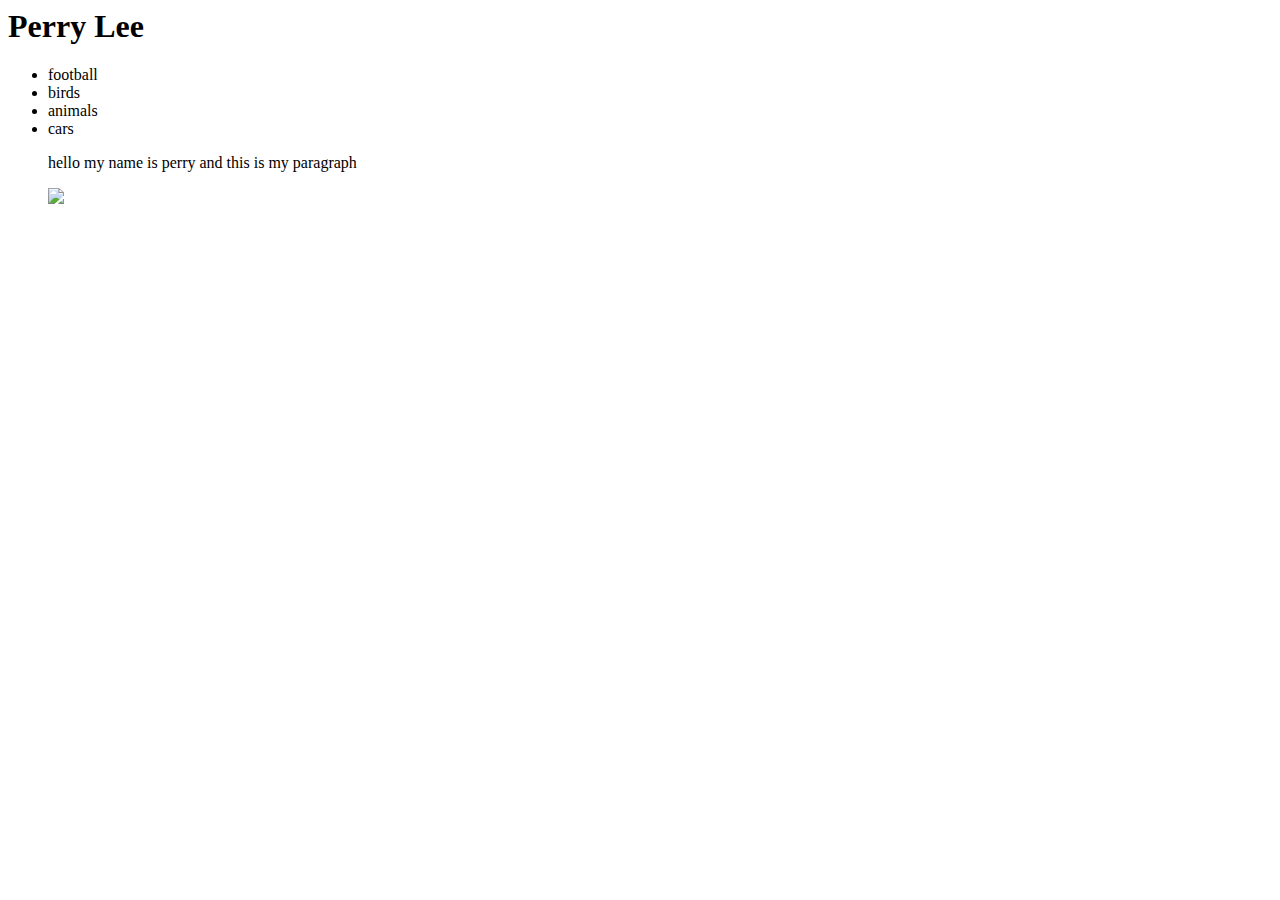
==== index.html @ ceb78261 "Add files via upload" ====
<html>
  <head> 
      <title>
      Perrys homepage
      </title>
  </head>
  
    
<body>   
  <h1>Perry Lee</h1>
    
    
  <ul>  
      <li> football </li>
      <li> birds </li>
      <li> animals </li>
      <li> cars </li>
      <p>hello my name is perry and this is my paragraph</p>
   <img src="http://wallpapercave.com/wp/nTNXKTt.jpg">
    </ul>
    </body>
</html>
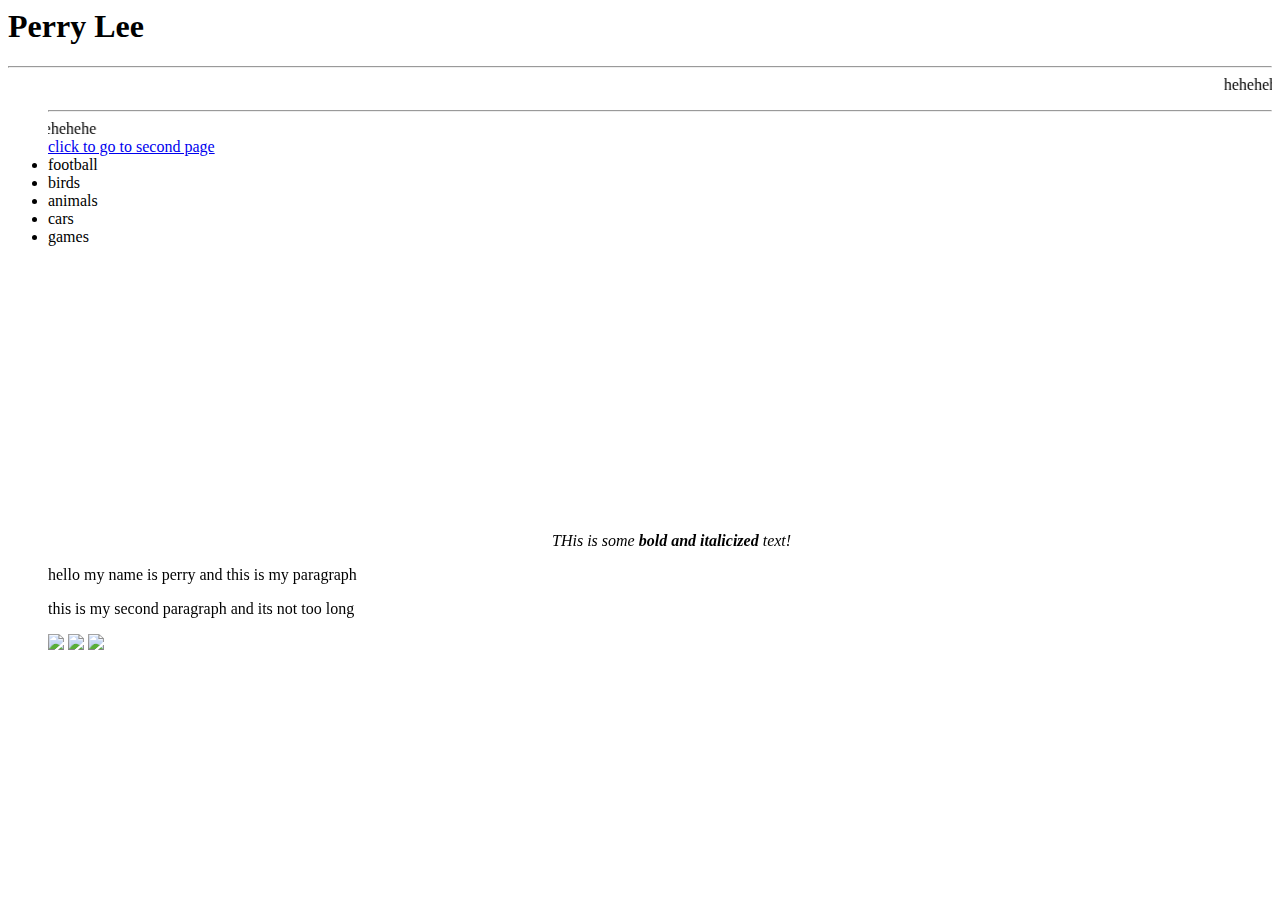
==== commit 4f1452b4: "Update index.html" ====
--- a/index.html
+++ b/index.html
@@ -3,20 +3,33 @@
       <title>
       Perrys homepage
       </title>
+       <link rel="stylesheet" href="style.css"> 
   </head>
   
     
 <body>   
   <h1>Perry Lee</h1>
+    <hr>
     
-    
+    <marquee direction="left"> hehehehehehehehehehe </marquee>
   <ul>  
+      <hr>
+      <marquee direction="right"> hehehehehehehehehehe </marquee>
+      
+      <a href="about.html">click to go to second page</a>
       <li> football </li>
       <li> birds </li>
       <li> animals </li>
       <li> cars </li>
+      <li> games </li>
+      <iframe width="500" height="300" src="https://www.youtube.com/embed/8pmXiMcN_Yg" frameborder="0" allowfullscreen></iframe>
+      
+      <i> THis is some <b> bold and italicized</b> text! </i>
       <p>hello my name is perry and this is my paragraph</p>
-   <img src="http://wallpapercave.com/wp/nTNXKTt.jpg">
+      <p> this is my second paragraph and its not too long </p>
+      <img src=https://m.popkey.co/770e6b/4Mm5x.gif>
+      <img src=http://2.bp.blogspot.com/-qC5mDx-AYsQ/Vjw_jfZm9YI/AAAAAAAAAsI/sYHoJrllEQY/s1600/B7eSbONuQTydsOr2ZcHG_Kid-Reaches-for-Water.gif>
+      <img src=http://i.imgur.com/JuUPdtc.jpg>
     </ul>
     </body>
 </html>
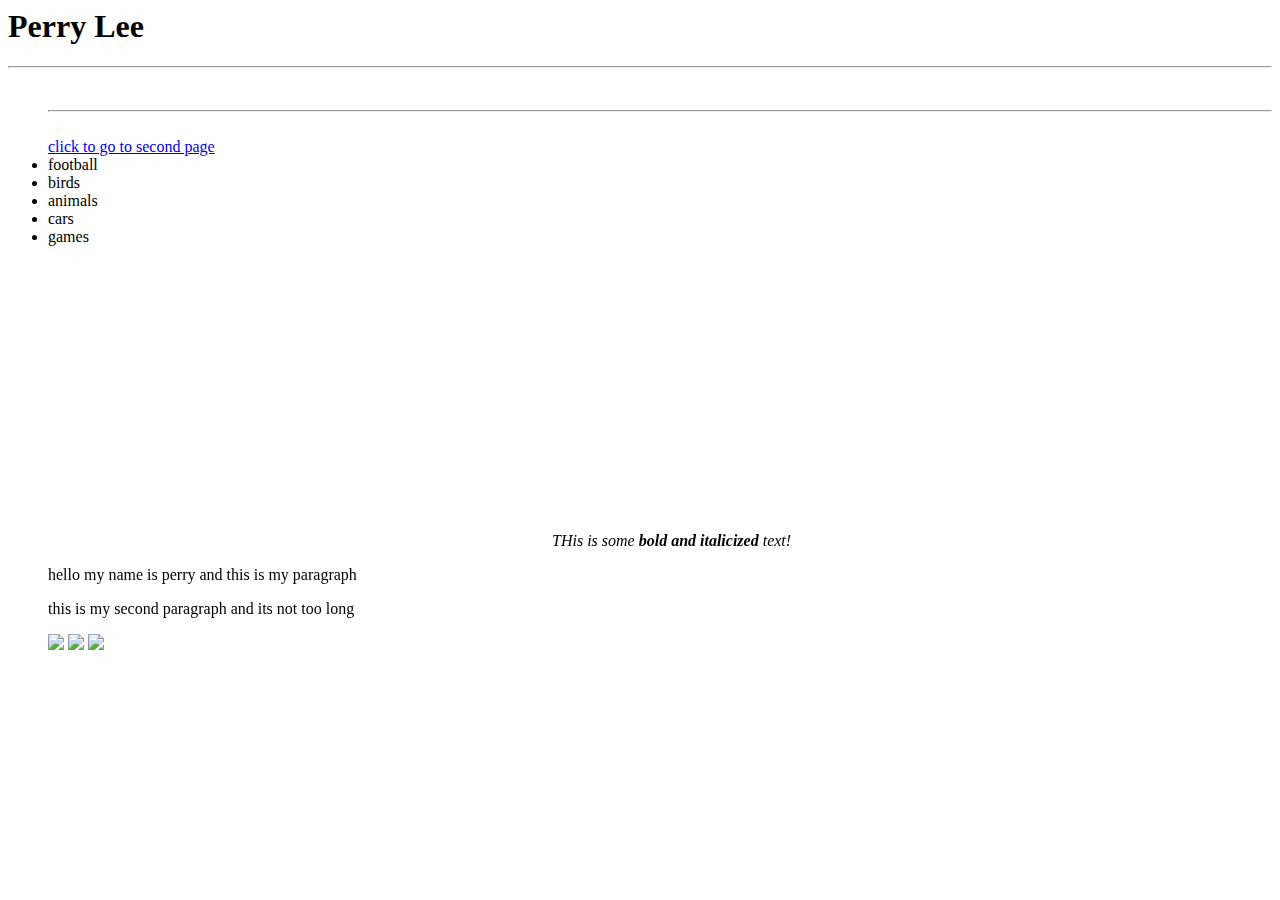
==== commit b9596ca8: "Update index.html" ====
--- a/index.html
+++ b/index.html
@@ -11,10 +11,10 @@
   <h1>Perry Lee</h1>
     <hr>
     
-    <marquee direction="left"> hehehehehehehehehehe </marquee>
+    <marquee direction="left" class=white> hehehehehehehehehehe</color> </marquee>
   <ul>  
       <hr>
-      <marquee direction="right"> hehehehehehehehehehe </marquee>
+      <marquee direction="right" class=white> hehehehehehehehehehe </marquee>
       
       <a href="about.html">click to go to second page</a>
       <li> football </li>
--- a/style.css
+++ b/style.css
@@ -0,0 +1,30 @@
+
+        
+        body {
+            background-image:url(http://www.foundsf.org/images/e/e7/Sf-skyline-2009-from-ti_5198.jpg)
+        }
+        
+        table { 
+            border: 7px solid rgba(225, 225, 111, .5);
+            font-size: 30px;
+        }
+        
+        a:hover {
+            background-color: orangered; 
+        }
+            
+        .main {
+            margin: 30px;
+            padding: 20px;
+            background-color: deepskyblue;
+            border: 10px solid rgba(225, 225, 111, .5) ;   
+        }
+        .main2 {
+            margin: 10px;
+            padding: 10px;
+            background-image: violet;
+            border: 10xp dotted green
+             }
+        .white {
+            color: white;
+        }
